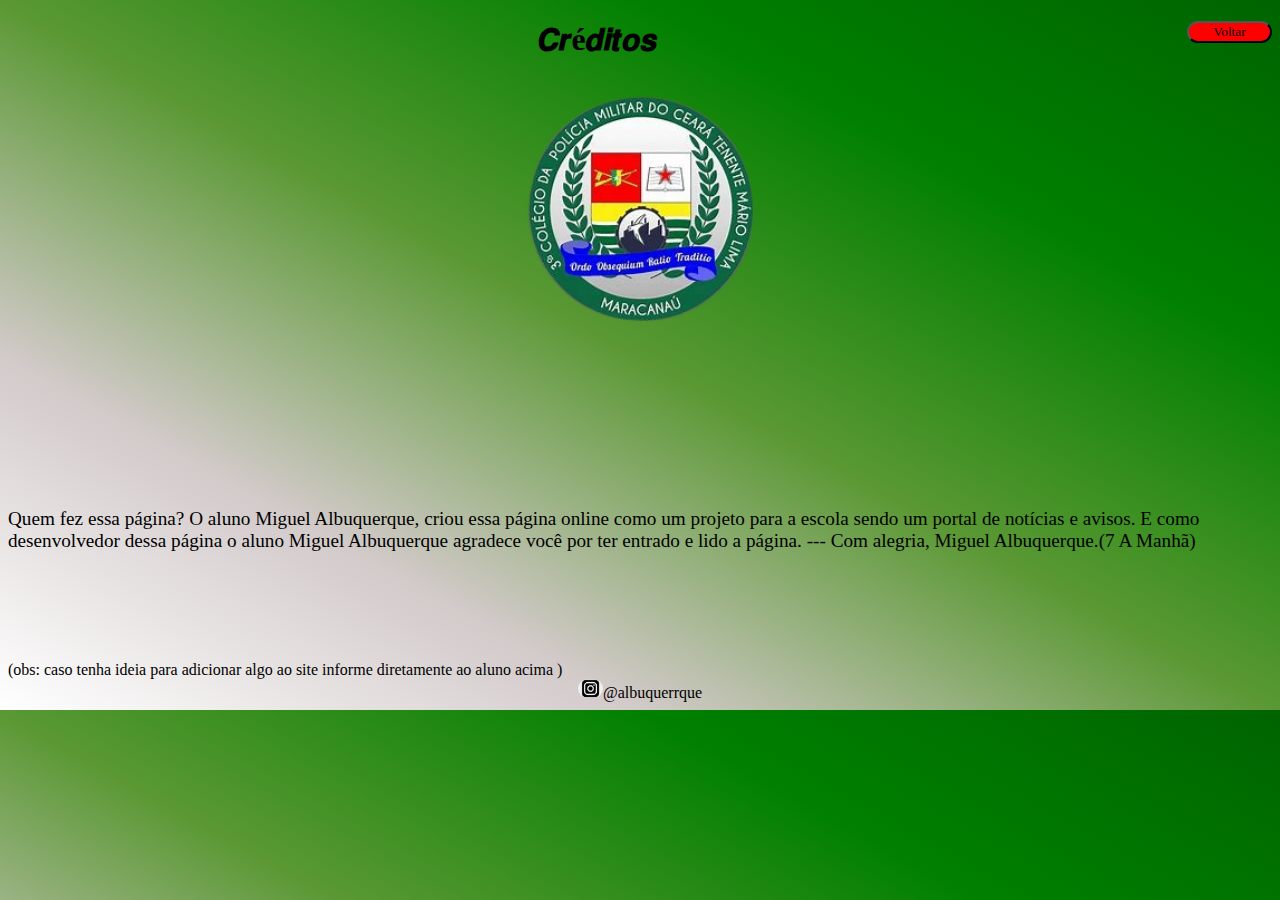
==== credits.html @ 37fd7d4d "Add files via upload" ====
<!DOCTYPE html>
<html>
    <head>
        <title class="title">𝘾𝙧é𝙙𝙞𝙩𝙤𝙨</title>
        <meta name="viewport" content="width=device-width, initial-scale=1">
        <script src="main.js"></script>
        <link rel="stylesheet" type="text/css" href="style.css">
    </head>
    <body>
            <button  onclick="back()" class="back">Voltar</button>
            <CENTER>
                <h1>𝘾𝙧é𝙙𝙞𝙩𝙤𝙨</h1>
                <img class="logo" src="OIP__2_-removebg-preview.png">
            </CENTER><br><br><br><br><br><br><br><br>
            <p>  Quem fez essa página?
                 O aluno Miguel Albuquerque, criou essa página online como um projeto para a escola sendo um portal de notícias e avisos.
                 E como desenvolvedor dessa página o aluno Miguel Albuquerque agradece você por 
                 ter entrado e lido a página.
                          --- Com alegria, Miguel Albuquerque.(7 A Manhã)
            </p> <br><br><br><br><br>
            <span>(obs: caso tenha ideia para adicionar algo ao site informe diretamente ao aluno acima )</span>
            <center>
                <div><img  class="insta"  src="instagram.jpg">@albuquerrque</div>
               </center>
---- style.css ----
body{
    background: linear-gradient(to right top,white,rgb(211, 202, 202),rgb(90, 152, 51),green,darkgreen);
}
.menu{
    font-family:bold;
   float: right;
    cursor: pointer;
    color:black;
    border-radius: 20px;
   }

   img{
    width: 250px;
    border-radius: 15px;
   }
   p{
    font-family: bold;
    font-size: larger;
   }
   .logo{
    width: 250px;
    align-items: center;
   }
.news{
    background-color: white;
    border-radius: 15px;
    text-align: center;
}

.button{
    font-family: fantasy;
    background-color: rgb(235, 230, 230);
    border-radius: 15px;
}
.title{width: 95px;

}
.news1{
    text-align: center;
    background-color: white;
    font-family: fantasy;
    border-radius: 15px;
}
.back{
    width: 85px;
    float: right;
    background-color: red;
    border-radius: 15px;
    font-family: fantasy;
}
.insta{
    align-items: center;
    width: 25px;
}
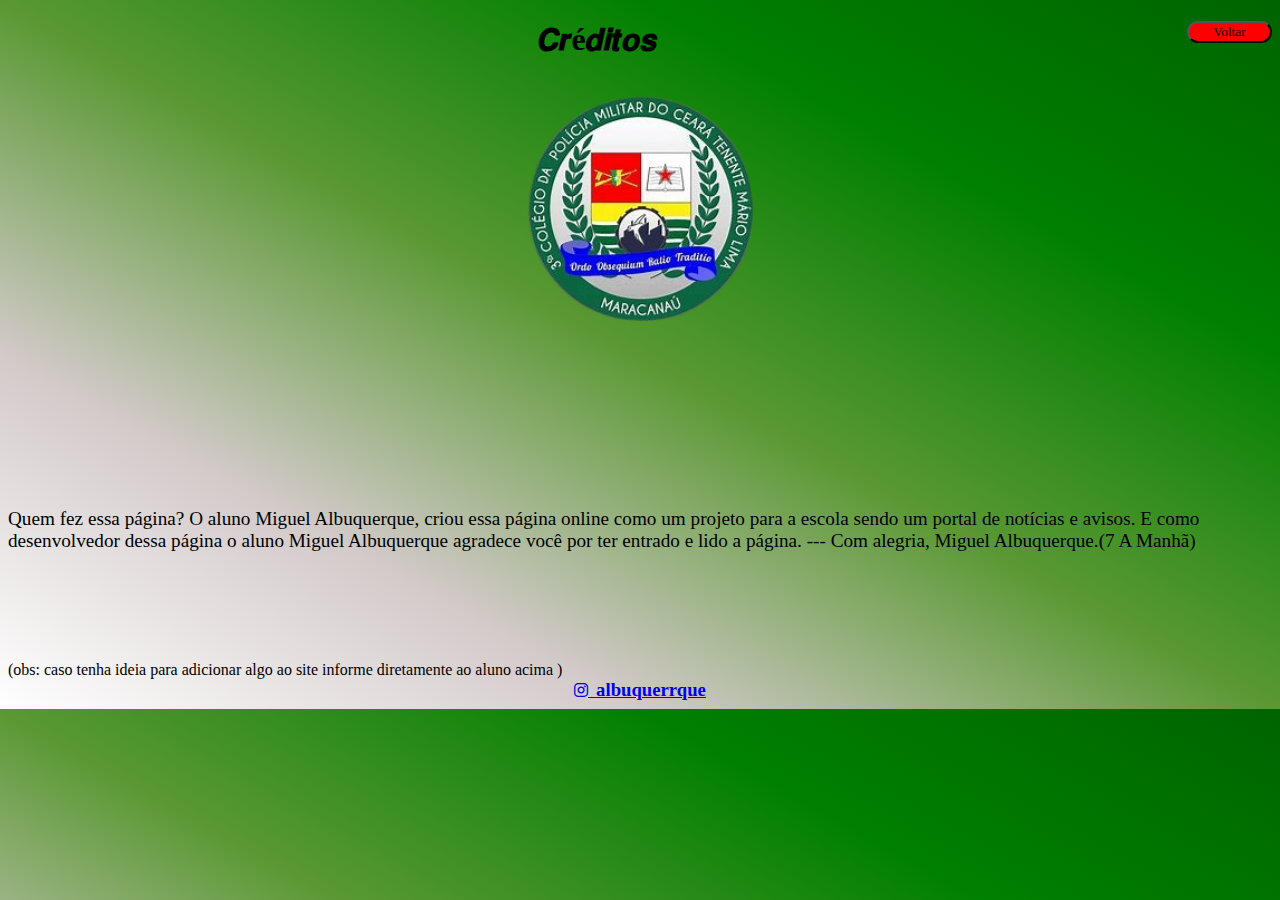
==== commit bc52a411: "Add files via upload" ====
--- a/credits.html
+++ b/credits.html
@@ -5,13 +5,14 @@
         <meta name="viewport" content="width=device-width, initial-scale=1">
         <script src="main.js"></script>
         <link rel="stylesheet" type="text/css" href="style.css">
+        <link rel="stylesheet" href="https://cdnjs.cloudflare.com/ajax/libs/font-awesome/6.0.0-beta2/css/all.min.css">
     </head>
     <body>
             <button  onclick="back()" class="back">Voltar</button>
-            <CENTER>
+            <center>
                 <h1>𝘾𝙧é𝙙𝙞𝙩𝙤𝙨</h1>
                 <img class="logo" src="OIP__2_-removebg-preview.png">
-            </CENTER><br><br><br><br><br><br><br><br>
+            </center><br><br><br><br><br><br><br><br>
             <p>  Quem fez essa página?
                  O aluno Miguel Albuquerque, criou essa página online como um projeto para a escola sendo um portal de notícias e avisos.
                  E como desenvolvedor dessa página o aluno Miguel Albuquerque agradece você por 
@@ -20,5 +21,9 @@
             </p> <br><br><br><br><br>
             <span>(obs: caso tenha ideia para adicionar algo ao site informe diretamente ao aluno acima )</span>
             <center>
-                <div><img  class="insta"  src="instagram.jpg">@albuquerrque</div>
+                <div >
+                   <a  class="instagram"  href="https://www.instagram.com/albuquerrque/" target="_blank">
+                       <i class="fab fa-instagram"></i>&nbsp;&nbsp;<h3>albuquerrque</h3>
+                   </a>
+                </div>
                </center>--- a/style.css
+++ b/style.css
@@ -51,4 +51,12 @@
 .insta{
     align-items: center;
     width: 25px;
+}
+.instagram h3{
+     display: inline;
+}
+.button{
+ width: 90px;
+ height: 40px;
+ font-size: 15px;
 }